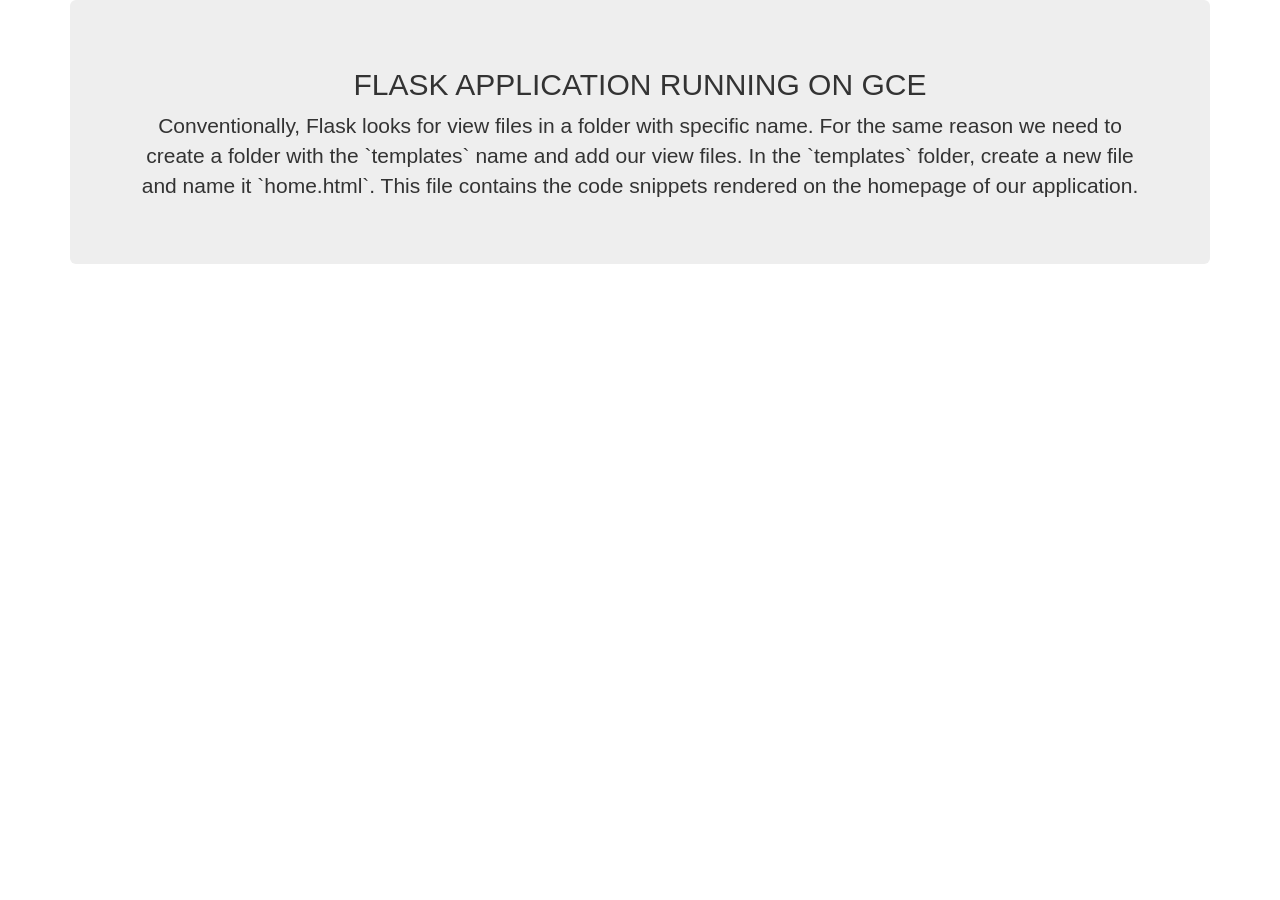
==== app/templates/index.html @ 5a3e68c9 "Changed html" ====
<!DOCTYPE html>
<html lang="en">
    <head>
        <meta charset="UTF-8">
        <meta http-equiv="X-UA-Compatible" content="IE=edge">
        <meta name="viewport" content="width=device-width, initial-scale=1.0">
        <title>RUNNING FLASK ON GCE</title>
        <link rel="stylesheet" href="https://maxcdn.bootstrapcdn.com/bootstrap/3.3.7/css/bootstrap.min.css">
    </head>
    <body>
        <div class="container">
            <div class="jumbotron text-center">
                <h2>FLASK APPLICATION RUNNING ON GCE</h4>
                <p>Conventionally, Flask looks for view files in a folder with specific name. For the same reason we need to create a folder with the `templates` name and add our view files. In the `templates` folder, create a new file and name it `home.html`. This file contains the code snippets rendered on the homepage of our application.
                </p>
            </div>
        </div>
    </body>
</html>
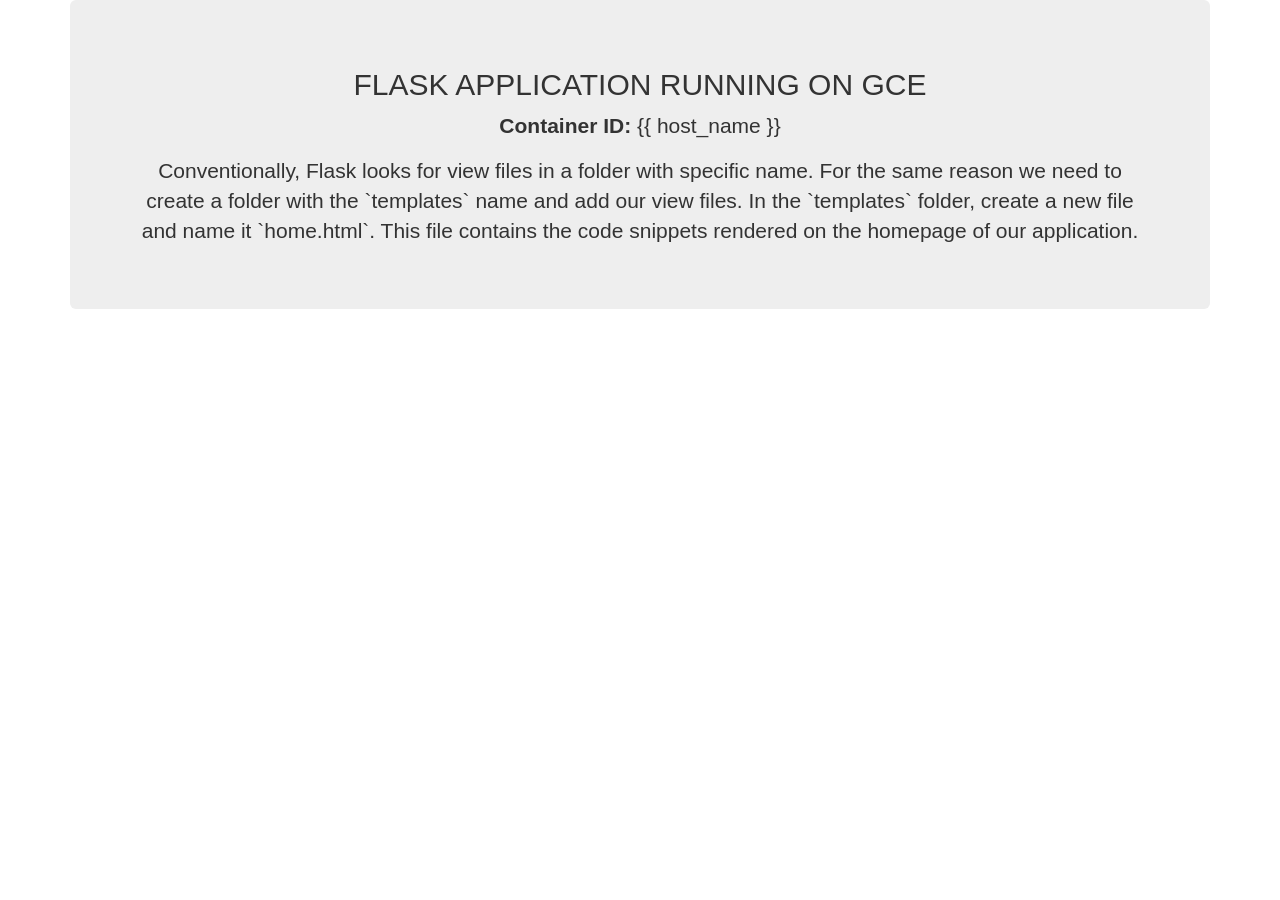
==== commit b92abd6a: "Test" ====
--- a/app/templates/index.html
+++ b/app/templates/index.html
@@ -11,6 +11,7 @@
         <div class="container">
             <div class="jumbotron text-center">
                 <h2>FLASK APPLICATION RUNNING ON GCE</h4>
+                <p><b>Container ID:</b> {{ host_name }}</p>
                 <p>Conventionally, Flask looks for view files in a folder with specific name. For the same reason we need to create a folder with the `templates` name and add our view files. In the `templates` folder, create a new file and name it `home.html`. This file contains the code snippets rendered on the homepage of our application.
                 </p>
             </div>
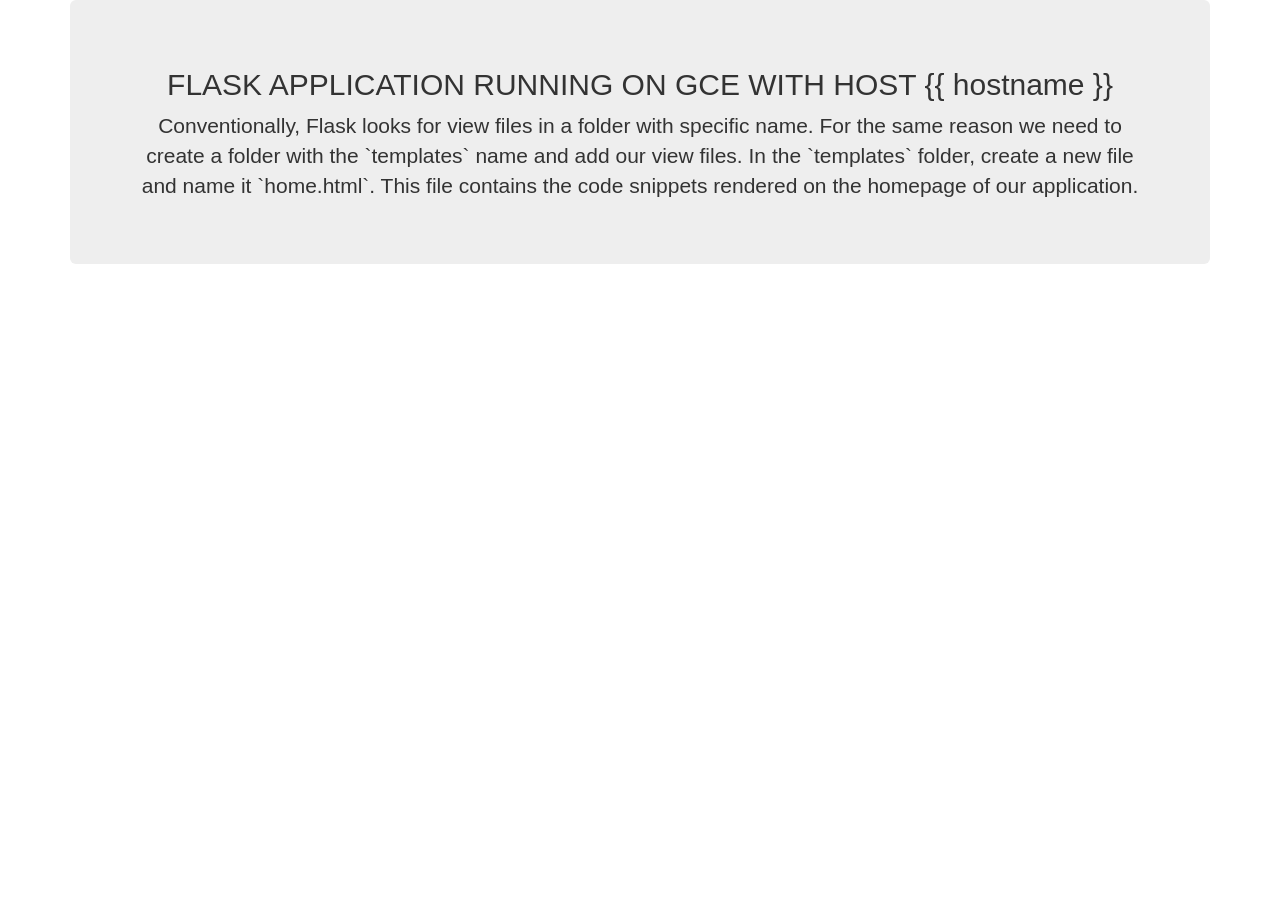
==== commit ce5e9aa2: "Added hostname" ====
--- a/app/templates/index.html
+++ b/app/templates/index.html
@@ -10,8 +10,7 @@
     <body>
         <div class="container">
             <div class="jumbotron text-center">
-                <h2>FLASK APPLICATION RUNNING ON GCE</h4>
-                <p><b>Container ID:</b> {{ host_name }}</p>
+                <h2>FLASK APPLICATION RUNNING ON GCE WITH HOST {{ hostname }}</h4>
                 <p>Conventionally, Flask looks for view files in a folder with specific name. For the same reason we need to create a folder with the `templates` name and add our view files. In the `templates` folder, create a new file and name it `home.html`. This file contains the code snippets rendered on the homepage of our application.
                 </p>
             </div>
